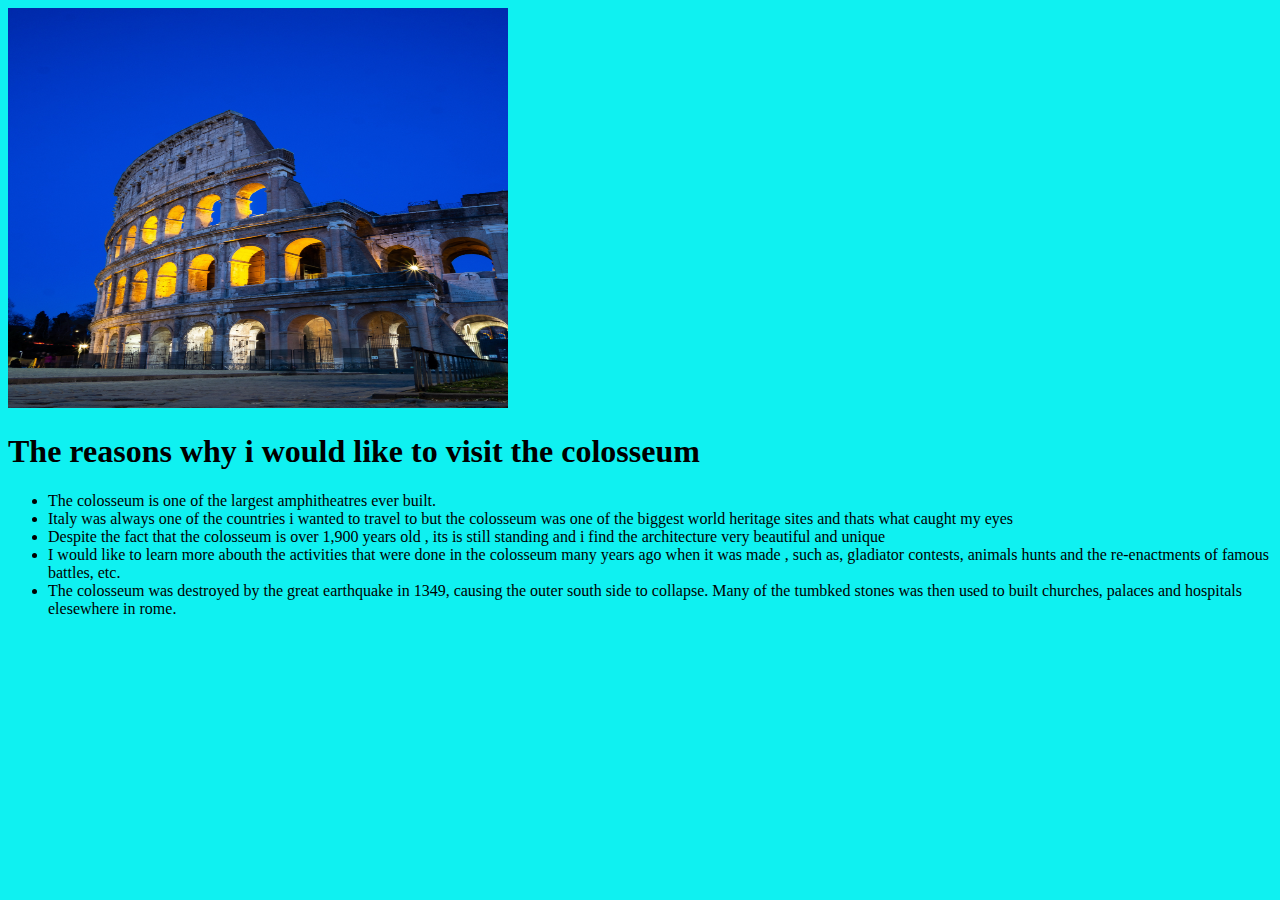
==== index.html @ 08af9733 "main" ====
<!DOCTYPE html>
<html lang="en">
  <head>
    <meta charset="UTF-8" />
    <meta http-equiv="X-UA-Compatible" content="IE=edge" />
    <meta name="viewport" content="width=device-width, initial-scale=1.0" />
    <title>Document</title>
  </head>
  <body style="background-color: rgb(15, 241, 241)">
    <img src="The colosseum.jpg" width="500" height="400" />
    <h1>The reasons why i would like to visit the colosseum</h1>
    <ul>
      <li>The colosseum is one of the largest amphitheatres ever built.</li>
      <li>
        Italy was always one of the countries i wanted to travel to but the
        colosseum was one of the biggest world heritage sites and thats what
        caught my eyes
      </li>
      <li>
        Despite the fact that the colosseum is over 1,900 years old , its is
        still standing and i find the architecture very beautiful and unique
      </li>
      <li>
        I would like to learn more abouth the activities that were done in the
        colosseum many years ago when it was made , such as, gladiator contests,
        animals hunts and the re-enactments of famous battles, etc.
      </li>
      <li>
        The colosseum was destroyed by the great earthquake in 1349, causing the
        outer south side to collapse. Many of the tumbked stones was then used
        to built churches, palaces and hospitals elesewhere in rome.
      </li>
    </ul>
  </body>
</html>
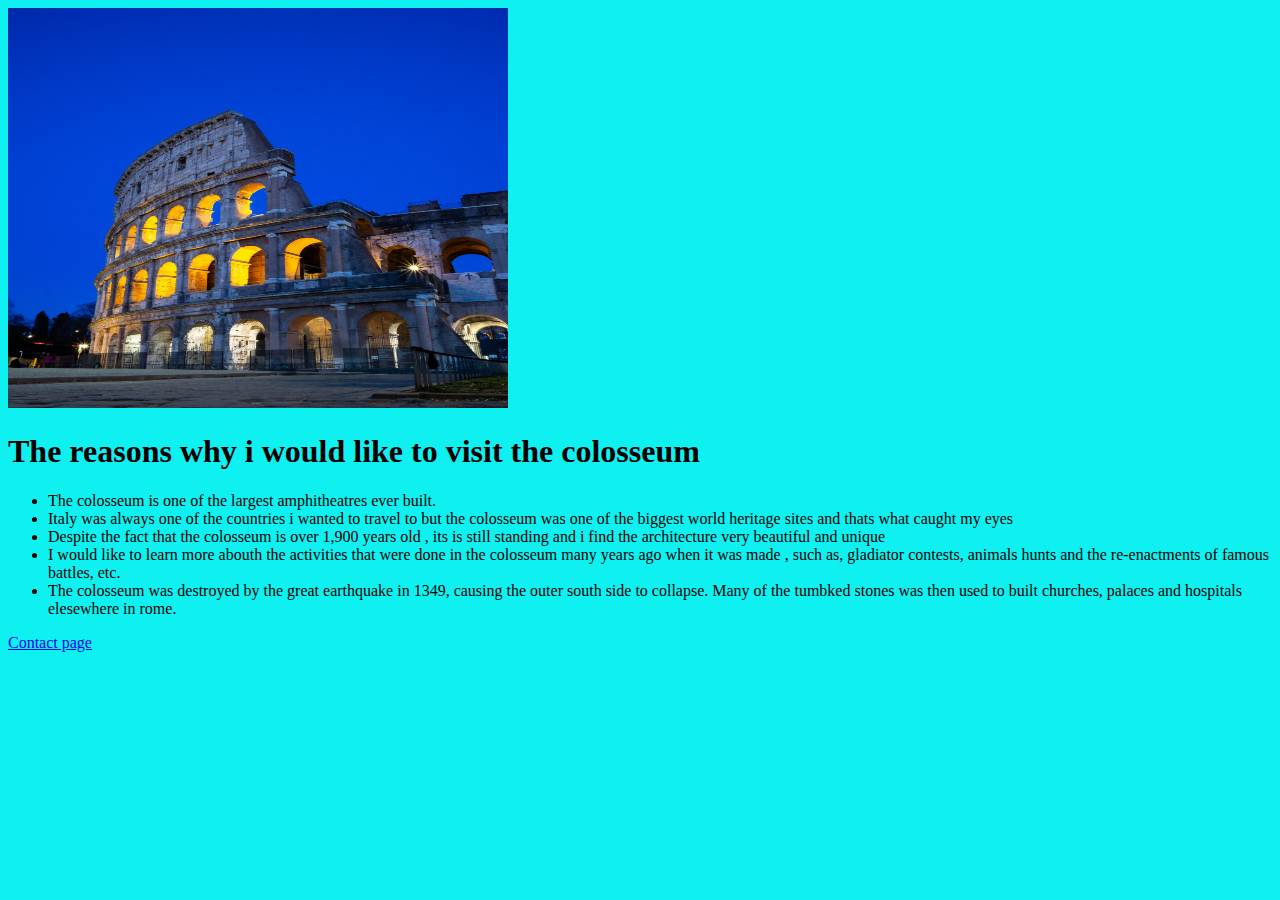
==== commit 211b59f6: "update" ====
--- a/index.html
+++ b/index.html
@@ -31,5 +31,6 @@
         to built churches, palaces and hospitals elesewhere in rome.
       </li>
     </ul>
+    <a href="./Contact.html">Contact page</a>
   </body>
 </html>
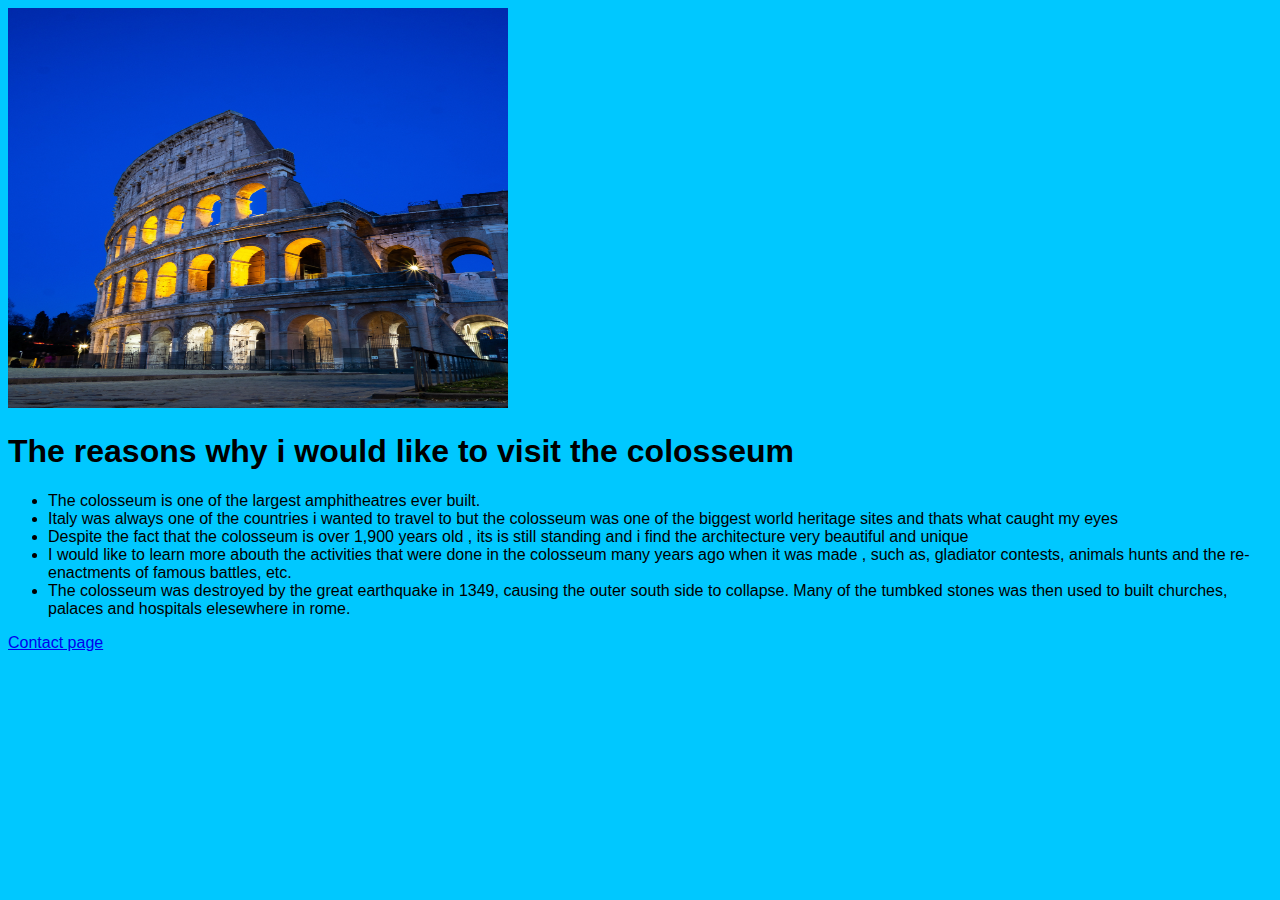
==== commit b000f027: "changes" ====
--- a/index.html
+++ b/index.html
@@ -4,10 +4,11 @@
     <meta charset="UTF-8" />
     <meta http-equiv="X-UA-Compatible" content="IE=edge" />
     <meta name="viewport" content="width=device-width, initial-scale=1.0" />
-    <title>Document</title>
+    <title>Holiday Destination</title>
   </head>
-  <body style="background-color: rgb(15, 241, 241)">
+  <body>
     <img src="The colosseum.jpg" width="500" height="400" />
+    <link rel="stylesheet" href="./styles.css" />
     <h1>The reasons why i would like to visit the colosseum</h1>
     <ul>
       <li>The colosseum is one of the largest amphitheatres ever built.</li>
--- a/styles.css
+++ b/styles.css
@@ -0,0 +1,6 @@
+body {
+  background-color: rgb(15, 241, 241) "
+img src=" The colosseum.jpg " width=" 500" height=" 400 ";
+  background-color: rgb(0, 200, 255);font-family: Arial, Helvetica, sans-serif;
+  
+}
